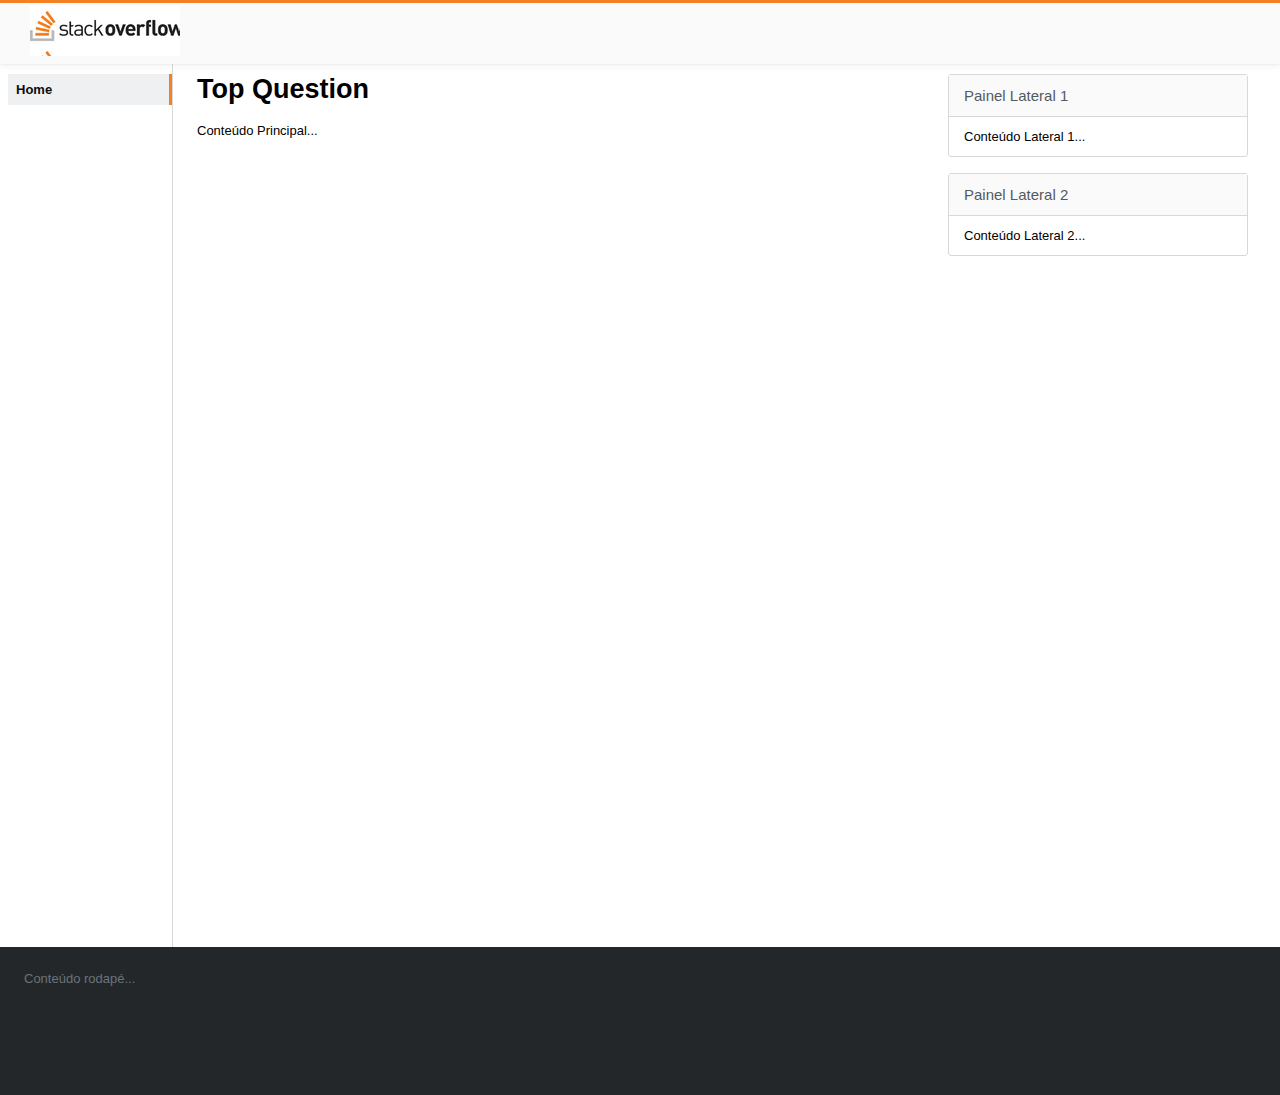
==== Atividades/Atividade Stack Overflow/stackoverflow.html @ 353a943b "primeiro commit." ====
<!DOCTYPE html>
<html lang="pt-br">
  <head>
    <meta charset="utf-8" />
    <link rel="stylesheet" href="stackoverflow.css" />
    <title>Stack Overflow</title>
  </head>
  <body>
    <header>
      <div class="header-inner">
        <div class="logo"></div>
      </div>
    </header>

    <div class="middle-area">
      <div class="nav-area">
        <nav>
          <a href="#" class="current">Home</a>
        </nav>
      </div>

      <div class="content-area">
        <main>
          <h1>Top Question</h1>
          <div id="placeholder-content">Conteúdo Principal...</div>
        </main>

        <aside>
          <div class="panel">
            <h2>Painel Lateral 1</h2>
            <div>Conteúdo Lateral 1...</div>
          </div>
          <div class="panel">
            <h2>Painel Lateral 2</h2>
            <div>Conteúdo Lateral 2...</div>
          </div>
        </aside>
      </div>
    </div>

    <footer>
      <div class="footer-area">
        <div id="placeholder-footer">Conteúdo rodapé...</div>
      </div>
    </footer>
  </body>
</html>
---- Atividades/Atividade Stack Overflow/stackoverflow.css ----
.logo {
  width: 150px;
  margin: 3px 30px 8px 30px;
  height: 50px;
  background-image: url("st.png");
  background-position: 0 -800px;
}

#placeholder-content {
  height: 800px;
}

#placeholder-footer {
  height: 100px;
}

html {
  font-family: Arial, "Helvetica Neue", Helvetica, sans-serif;
  font-size: 13px;
}

header {
  position: fixed;
  width: 100%;
  top: 0;
  background-color: rgb(250, 250, 251);
  border-top: 3px solid rgb(244, 128, 36);
  box-shadow: rgba(0, 0, 0, 0.05) 0px 1px 2px 0px,
    rgba(0, 0, 0, 0.05) 0px 2px 8px 0px;
}

nav a.current {
  background-color: #eff0f1;
  color: rgb(12, 13, 14);
  text-decoration: none;
  border-right: 3px solid rgb(244, 128, 36);
  font-weight: 700;
  display: block;
  padding-left: 8px;
  line-height: 31px;
}

h1 {
  margin-top: 0;
  font-size: 27px;
}

.panel {
  border: 1px solid rgb(214, 217, 220);
  box-shadow: rgba(0, 0, 0, 0.05) 0px 1px 2px 0px rgba(0, 0, 0, 0.05) 0px 2px
    8px 0px;
  margin-bottom: 16px;
  width: 298px;
  border-radius: 3px;
}

.panel > h2 {
  background-color: #fafafb;
  margin: 0;
  padding: 12px 15px;
  color: rgb(83, 90, 96);
  font-size: 15px;
  font-weight: 400;
  border-bottom: 1px solid rgb(214, 217, 220);
}

.panel > div {
  padding: 12px 15px;
}

footer {
  background-color: rgb(36, 39, 41);
  color: rgb(106, 115, 124);
}

body {
  margin: 0;
}

.header.inner {
  height: 47px;
  max-width: 1264px;
  margin: auto;
  display: flex;
  align-items: center;
}

.header.inner,
.middle-area,
.footer-area {
  max-width: 1264px;
  margin: auto;
}
.middle-area {
  margin-top: 50px;
  display: flex;
  flex-direction: row;
}

.content-area {
  flex: 1 1 auto;
  display: flex;
  flex-wrap: wrap;
  flex-direction: row;
  justify-content: center;
  border-left: 1px solid #d6d9dc;
  padding: 24px;
}

.nav-area {
  padding-top: 24px;
}

main {
  flex: 1 1 450px;
}

nav {
  position: sticky;
  top: 24px;
  width: 164px;
}

.footer-area {
  padding: 24px;
}
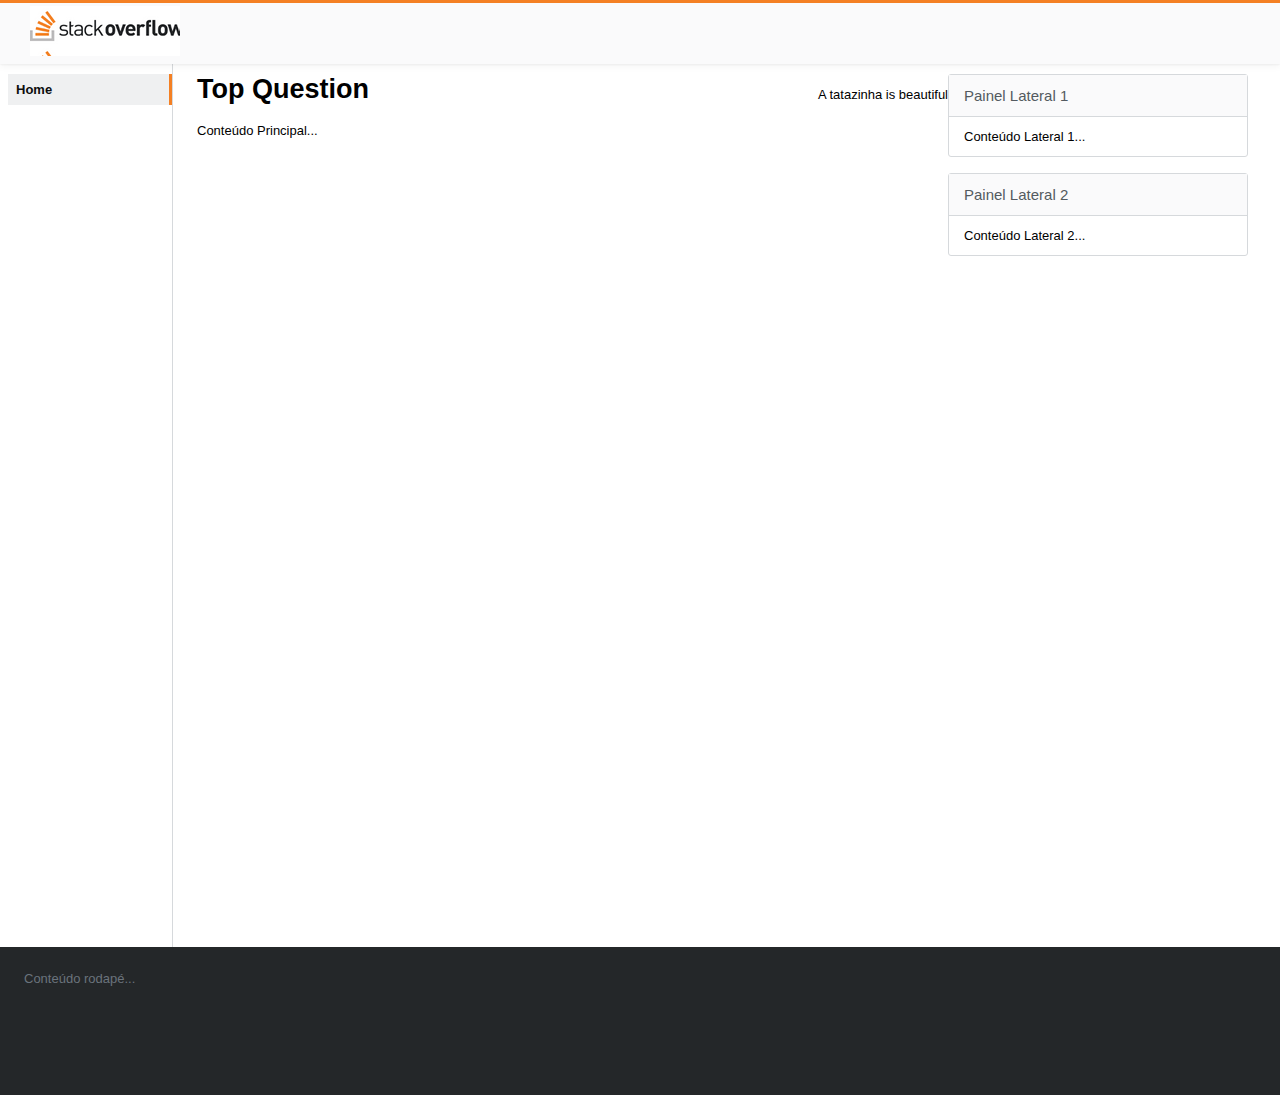
==== commit 69639968: "Atualização das atividades" ====
--- a/Atividades/Atividade Stack Overflow/stackoverflow.html
+++ b/Atividades/Atividade Stack Overflow/stackoverflow.html
@@ -24,7 +24,9 @@
           <h1>Top Question</h1>
           <div id="placeholder-content">Conteúdo Principal...</div>
         </main>
-
+        <div class="text">
+          <p>A tatazinha is beautiful</p>
+        </div>
         <aside>
           <div class="panel">
             <h2>Painel Lateral 1</h2>
